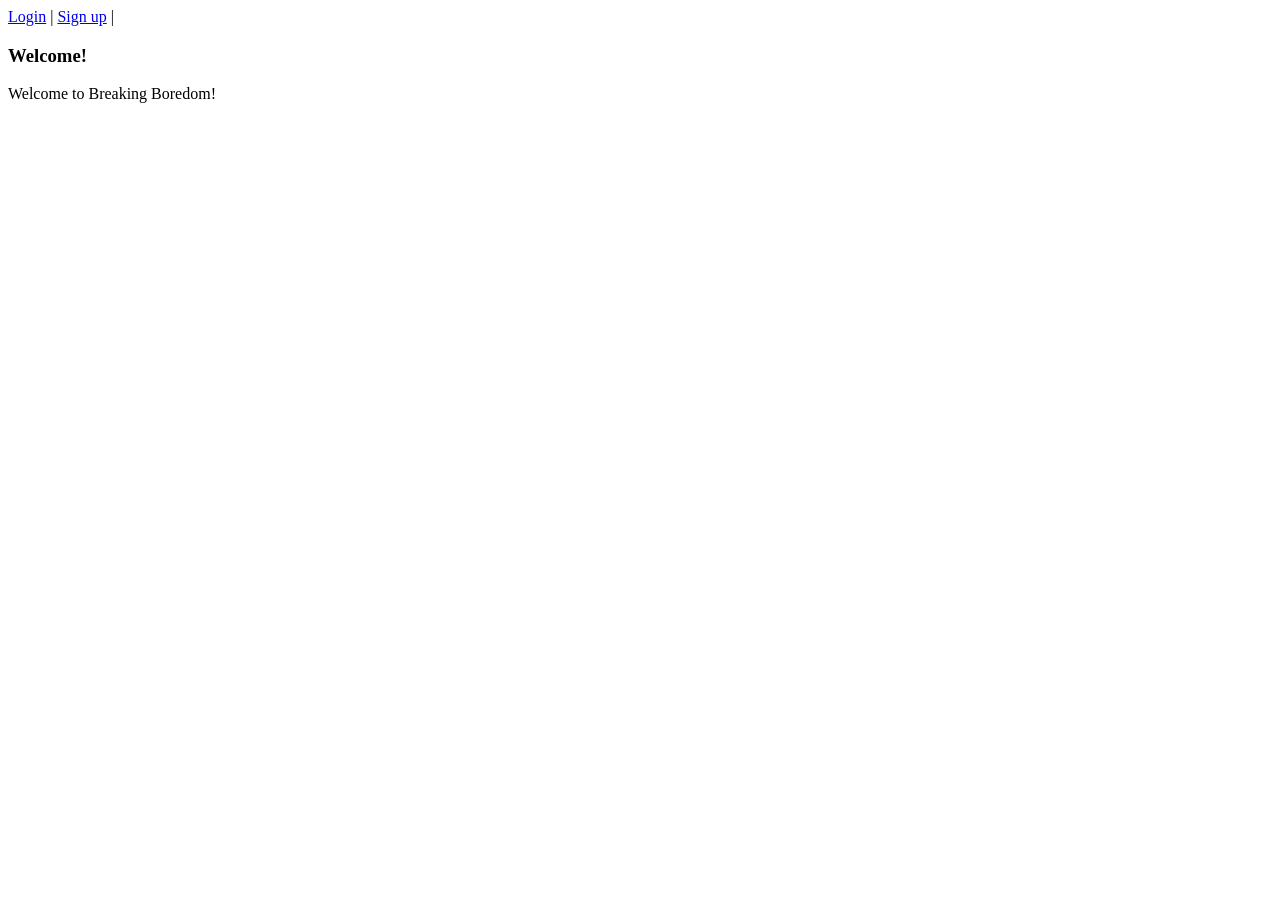
==== Index.html @ 97ba831b "I added a nav bar" ====
<!DOCTYPE HTML>
    <html>
        <head>
            <title> Breaking Boredom </title>
        </head>
            <body>
                    <nav>
                        <a href="PLACEHOLDER">Login</a> |
                        <a href="PLACEHOLDER">Sign up</a> |

                    </nav>
                <h3>Welcome!</h3>
                <p>Welcome to Breaking Boredom!</p>
            </body>















</html>
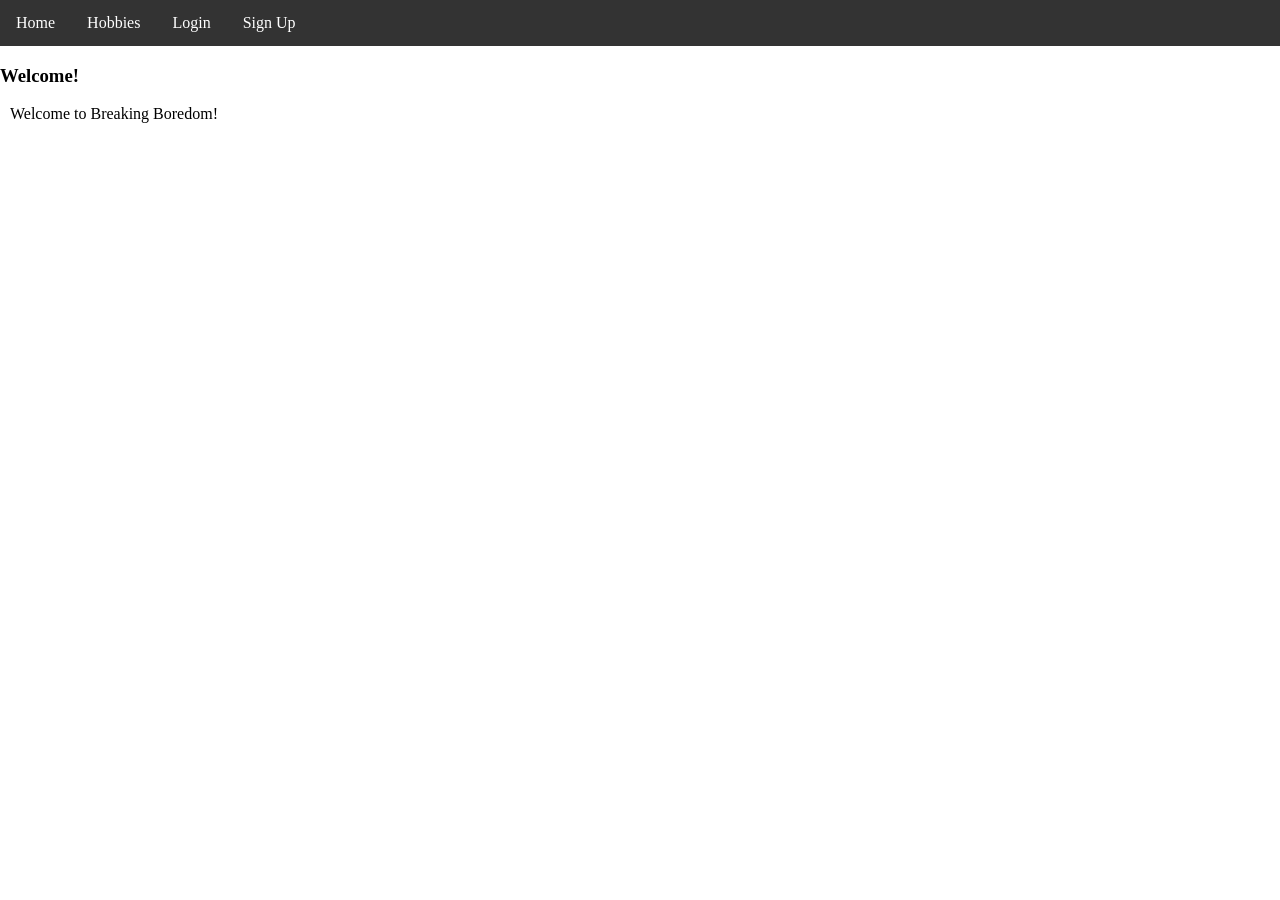
==== commit ce9b420d: "I added a nav bar" ====
--- a/Index.html
+++ b/Index.html
@@ -2,13 +2,48 @@
     <html>
         <head>
             <title> Breaking Boredom </title>
-        </head>
+              <style>
+                body {
+                margin: 0;
+                padding: 0;
+                }
+
+                h2, p {
+                margin: 10px;
+                }
+
+                ul {
+                list-style-type: none;
+                margin: 0;
+                padding: 0;
+                overflow: hidden;
+                background-color: #333333;
+                }
+
+                ul li {
+                float: left;
+                }
+
+                ul li a {
+                display: block;
+                color: white;
+                text-align: center;
+                padding: 14px 16px;
+                text-decoration: none;
+                }
+
+                ul li a:hover {
+                background-color: #111111;
+                }
+                </style>
+                        </head>
             <body>
-                    <nav>
-                        <a href="PLACEHOLDER">Login</a> |
-                        <a href="PLACEHOLDER">Sign up</a> |
 
-                    </nav>
+                <ul><li><a href="#home">Home</a></li>
+                    <li><a href="#Hobbies">Hobbies</a></li>
+                    <li><a href="#Login">Login</a></li>
+                    <li><a href="#Sign Up">Sign Up</a></li></ul>
+             
                 <h3>Welcome!</h3>
                 <p>Welcome to Breaking Boredom!</p>
             </body>
